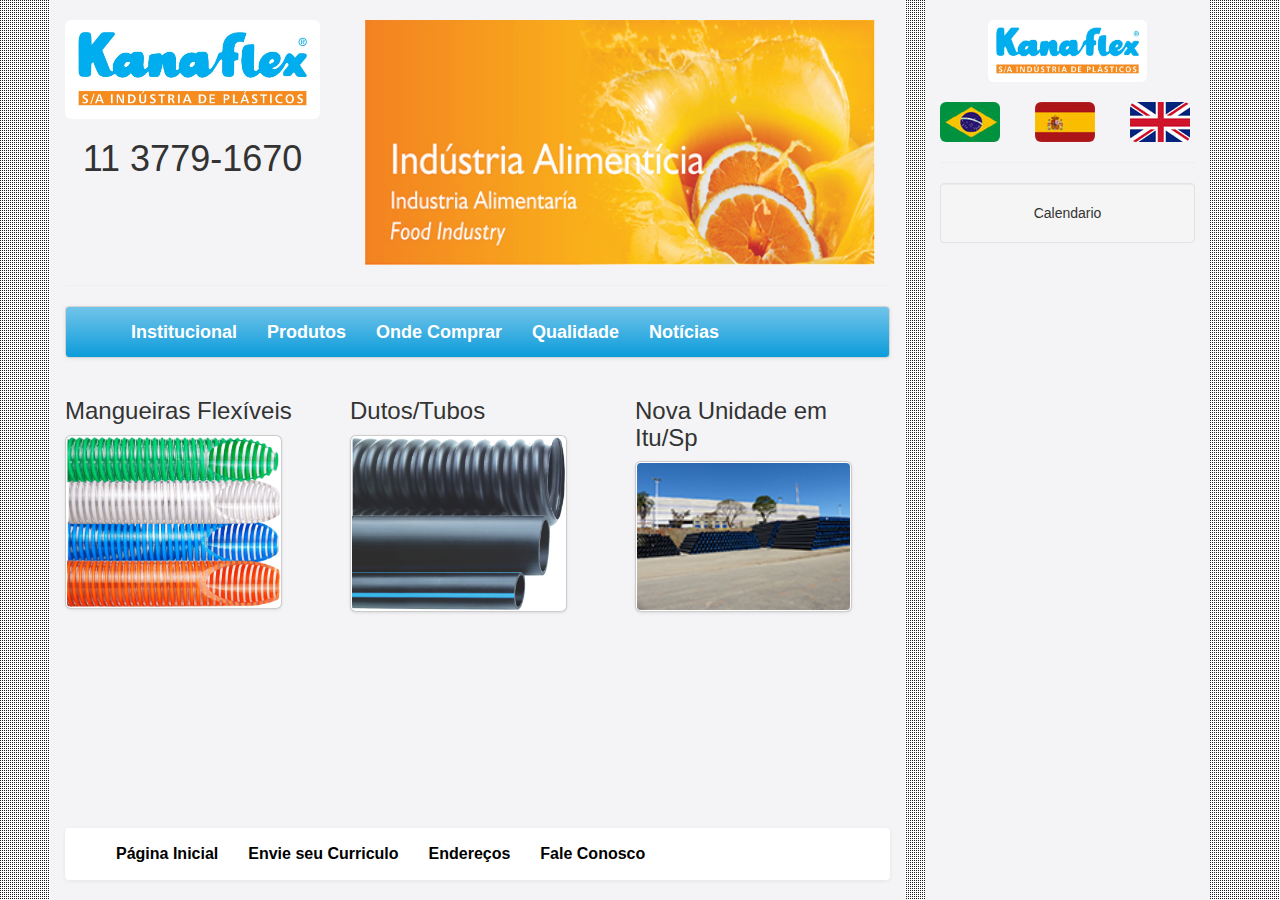
==== indexr2.html @ 932df575 "index r2" ====
<!DOCTYPE html>
<html lang="en">

<head>

    <meta charset="utf-8">
    <meta http-equiv="X-UA-Compatible" content="IE=edge">
    <meta name="viewport" content="width=device-width, initial-scale=1">
    <meta name="description" content="">
    <meta name="author" content="">

    <title>Small Business - Start Bootstrap Template</title>

    <!-- Bootstrap Core CSS -->
    <link href="bootstrap3/css/bootstrap.css" rel="stylesheet">

    <!-- Custom CSS -->
    <link href="bootstrap3/css/small-business.css" rel="stylesheet">
    <link rel="stylesheet" type="text/css" href="css/style1.css" />

<link href="css/demo.css" type="text/css" rel="stylesheet">
    <script type="text/javascript" src="js/modernizr.custom.86080.js"></script>

    <!-- HTML5 Shim and Respond.js IE8 support of HTML5 elements and media queries -->
    <!-- WARNING: Respond.js doesn't work if you view the page via file:// -->
    <!--[if lt IE 9]>
        <script src="https://oss.maxcdn.com/libs/html5shiv/3.7.0/html5shiv.js"></script>
        <script src="https://oss.maxcdn.com/libs/respond.js/1.4.2/respond.min.js"></script>
    <![endif]-->

</head>

<body>

<ul class="cb-slideshow" style="list-style: none">
    <li><span>Image 01</span></li>
    <li><span>Image 02</span></li>
    <li><span>Image 03</span></li>
    <li><span>Image 04</span></li>
    <li><span>Image 05</span></li>
    <li><span>Image 06</span></li>
</ul>

    <div class="container" style="height:100%;">

        <!-- COLUNA ESQUERDA -->
        <div class="col-xs-12 col-sm-12 col-md-9 col-lg-9 coluna-esquerda" >
            <!-- Heading Row -->
            <div class="row">

                <div class="col-md-4">
                    <div class="col-12">
                        <img src="img/logokananovo.jpg" class="img-responsive img-rounded">
                        <h1 style="font-style:bold;text-align:center;">11 3779-1670</h1>
                    </div>   
                </div>

                <!-- SLIDE AQUI -->
                <div class="col-md-8">

                    <img src="img/Alimenticia.jpg" class="img-responsive img-rounded col-md-12" >

                    <!-- <img class="img-responsive img-rounded" src="http://placehold.it/900x350" alt=""> -->

                    <!-- <div id="myCarousel" class="carousel slide span5 bloco7 " style="height: 250px;"> -->
                    <!--cor PRETA dentro do carrousse-->
                      <!--   <div class="carousel-inner bloco6 ">
                            <div class="active item" ><img src="img/Alimenticia.jpg"></div>
                            <div class="item " ><img src="img/ConstrucaoCivil.jpg"></div>
                            <div class="item " ><img src="img/Drenagem.jpg"></div>
                        </div> -->
                    <!-- Navegador do carousel -->
                    <!-- <a class="carousel-control left " href="#myCarousel" data-slide="prev" >&lsaquo;</a>
                    <a class="carousel-control right" href="#myCarousel" data-slide="next">&rsaquo;</a> -->

                </div>
                
            </div>
            <!-- /.row -->

            <hr>

            <!-- MENU PRINCIPAL -->
            <div class="row">
                <div class="col-lg-12">

                    <nav class="navbar navbar-inverse" role="navigation">
                        <div class="container">

                            <div class="navbar-header">
                                <button type="button" class="navbar-toggle" data-toggle="collapse" data-target="#bs-example-navbar-collapse-1">
                                    <span class="sr-only">Toggle navigation</span>
                                    <span class="icon-bar"></span>
                                    <span class="icon-bar"></span>
                                    <span class="icon-bar"></span>
                                </button>
                            </div>

                            <div class="collapse navbar-collapse" id="bs-example-navbar-collapse-1">
                                <ul class="nav navbar-nav">
                                    <li>
                                        <a href="#">Institucional</a>
                                    </li>
                                    <li>
                                        <a href="#">Produtos</a>
                                    </li>
                                    <li>
                                        <a href="#">Onde Comprar</a>
                                    </li>
                                    <li>
                                        <a href="#">Qualidade</a>
                                    </li>
                                    <li>
                                        <a href="#">Notícias</a>
                                    </li>
                                </ul>
                            </div>
                        </div>

                    </nav>

                </div>
            </div>
            <!-- /.row -->

            <!-- Content Row -->
            <div class="row">
                <div class="col-md-4">
                    <h3>Mangueiras Flexíveis</h3>
                    <img src="img/figura.gif" class="img-responsive img-rounded imgportal">
                    <!-- <a class="btn btn-default" href="#">More Info</a> -->
                </div>
                <!-- /.col-md-4 -->
                <div class="col-md-4">
                    <h3>Dutos/Tubos</h3>
                    <img src="img/figura2.gif" class="img-responsive img-rounded imgportal">
                    <!-- <a class="btn btn-default" href="#">More Info</a> -->
                </div>
                <!-- /.col-md-4 -->
                <div class="col-md-4">
                    <h3>Nova Unidade em Itu/Sp</h3>
                    <img src="img/filial.jpg" class="img-responsive img-rounded imgportal">
                    <!-- <a class="btn btn-default" href="#">More Info</a> -->
                </div>
                <!-- /.col-md-4 -->
                
            </div>
            <!-- /.row -->

            <div class="row linhamenudebaixo" > 
                <div class="col-lg-12">

                    <nav class="navbar navbar-inverse2 col-lg-12" >
                        <div style="width:100%">
                            <div class="navbar-header">
                                <button type="button" class="navbar-toggle" data-toggle="collapse" data-target="#bs-example-navbar-collapse-1" style="color:#000">
                                    <span class="sr-only">Toggle navigation</span>
                                    <span class="icon-bar"></span>
                                    <span class="icon-bar"></span>
                                    <span class="icon-bar"></span>
                                </button>
                            </div>

                            <div class="collapse navbar-collapse" id="bs-example-navbar-collapse-1">
                                <ul class="nav navbar-nav">
                                    <li>
                                        <a href="#">Página Inicial</a>
                                    </li>
                                    <li>
                                        <a href="#">Envie seu Curriculo</a>
                                    </li>
                                    <li>
                                        <a href="#">Endereços</a>
                                    </li>
                                    <li>
                                        <a href="#">Fale Conosco</a>
                                    </li>
                                </ul>
                            </div>
                        </div>
                    </nav>

                </div>
                <!-- /.col-lg-12 -->
            </div>

        </div>

        <!-- COLUNA DIREITA -->
        <!-- 
        col-md-3 = se tiver resolução media ou maior essa coluna fica com largura 3/12 enquanto a outra 9/12
        visible-md e visible-lg significa que a coluna é apenas visivel em resolução media e grande, se for resolução baixa ela fica invisivel 
        -->
        <div class="col-md-3 visible-md visible-lg" style="background-color: #f4f4f6;padding-top:20px;height:100%;min-height:100%;display:block; margin-left: 20px;">

            <div class="row lead">
                <div class="col-md-2">
                </div>
                <div class="col-md-8">
                    <center><img src="img/logokananovo.jpg" class="img-responsive img-rounded" ></center>
                </div>
                <div class="col-md-2">
                </div>
            </div>

            <div class="row">
                <div class="col-md-4">
                    <img src="img/bandeira_brasil.jpg" class="img-responsive img-rounded" >
                </div>
                <div class="col-md-4">
                    <img src="img/bandeira_espanha.jpg" class="img-responsive img-rounded" >
                </div>
                <div class="col-md-4">
                    <img src="img/bandeira_reino_unido.jpg" class="img-responsive img-rounded">
                </div>
            </div>

            <hr>

            <div class="row">
                <div class="col-lg-12">
                    <div class="well text-center">
                        Calendario
                    </div>
                </div>
            </div>
        
        </div>




    </div>
    <!-- /.container -->

    <!-- jQuery -->
    <script src="bootstrap3/js/jquery.js"></script>

    <!-- Bootstrap Core JavaScript -->
    <script src="bootstrap3/js/bootstrap.min.js"></script>

</body>

</html>
---- bootstrap3/css/small-business.css ----
/*!
 * Start Bootstrap - Small Business HTML Template (http://startbootstrap.com)
 * Code licensed under the Apache License v2.0.
 * For details, see http://www.apache.org/licenses/LICENSE-2.0.
 */

@media (max-width: 767px) {
    /*html,body{height:100%;}*/
}

@media (min-width: 767px) {
    html,body{height:100%;}
}

.imgportal {
    background-color: #fff;
    border: 1px solid rgba(0, 0, 0, 0.2);
    box-shadow: 0 1px 3px rgba(0, 0, 0, 0.1);
    padding: 1px;
    width: 85%;
}
---- css/style1.css ----
.cb-slideshow,
.cb-slideshow:after { 
    position: fixed;
    width: 100%;
    height: 100%;
    top: 0px;
    left: 0px;
    z-index: -1; 
}
.cb-slideshow:after { 
    content: '';
    background: transparent url(../images/pattern.png) repeat top left; 
}
.cb-slideshow li span { 
    width: 100%;
    height: 100%;
    position: absolute;
    top: 0px;
    left: 0px;
    color: transparent;
    background-size: cover;
    background-position: 50% 50%;
    background-repeat: none;
    opacity: 0;
    z-index: 0;
	-webkit-backface-visibility: hidden;
    -webkit-animation: imageAnimation 36s linear infinite 0s;
    -moz-animation: imageAnimation 36s linear infinite 0s;
    -o-animation: imageAnimation 36s linear infinite 0s;
    -ms-animation: imageAnimation 36s linear infinite 0s;
    animation: imageAnimation 36s linear infinite 0s; 
}
.cb-slideshow li div { 
    z-index: 1000;
    position: absolute;
    bottom: 30px;
    left: 0px;
    width: 100%;
    text-align: center;
    opacity: 0;
    color: #fff;
    -webkit-animation: titleAnimation 36s linear infinite 0s;
    -moz-animation: titleAnimation 36s linear infinite 0s;
    -o-animation: titleAnimation 36s linear infinite 0s;
    -ms-animation: titleAnimation 36s linear infinite 0s;
    animation: titleAnimation 36s linear infinite 0s; 
}
.cb-slideshow li div h3 { 
    font-family: 'BebasNeueRegular', 'Arial Narrow', Arial, sans-serif;
    font-size: 240px;
    padding: 0;
    line-height: 200px; 
}
.cb-slideshow li:nth-child(1) span { 
    background-image: url(../images/1.jpg) 
}
.cb-slideshow li:nth-child(2) span { 
    background-image: url(../images/2.jpg);
    -webkit-animation-delay: 6s;
    -moz-animation-delay: 6s;
    -o-animation-delay: 6s;
    -ms-animation-delay: 6s;
    animation-delay: 6s; 
}
.cb-slideshow li:nth-child(3) span { 
    background-image: url(../images/3.jpg);
    -webkit-animation-delay: 12s;
    -moz-animation-delay: 12s;
    -o-animation-delay: 12s;
    -ms-animation-delay: 12s;
    animation-delay: 12s; 
}
.cb-slideshow li:nth-child(4) span { 
    background-image: url(../images/4.jpg);
    -webkit-animation-delay: 18s;
    -moz-animation-delay: 18s;
    -o-animation-delay: 18s;
    -ms-animation-delay: 18s;
    animation-delay: 18s; 
}
.cb-slideshow li:nth-child(5) span { 
    background-image: url(../images/5.jpg);
    -webkit-animation-delay: 24s;
    -moz-animation-delay: 24s;
    -o-animation-delay: 24s;
    -ms-animation-delay: 24s;
    animation-delay: 24s; 
}
.cb-slideshow li:nth-child(6) span { 
    background-image: url(../images/6.jpg);
    -webkit-animation-delay: 30s;
    -moz-animation-delay: 30s;
    -o-animation-delay: 30s;
    -ms-animation-delay: 30s;
    animation-delay: 30s; 
}
.cb-slideshow li:nth-child(2) div { 
    -webkit-animation-delay: 6s;
    -moz-animation-delay: 6s;
    -o-animation-delay: 6s;
    -ms-animation-delay: 6s;
    animation-delay: 6s; 
}
.cb-slideshow li:nth-child(3) div { 
    -webkit-animation-delay: 12s;
    -moz-animation-delay: 12s;
    -o-animation-delay: 12s;
    -ms-animation-delay: 12s;
    animation-delay: 12s; 
}
.cb-slideshow li:nth-child(4) div { 
    -webkit-animation-delay: 18s;
    -moz-animation-delay: 18s;
    -o-animation-delay: 18s;
    -ms-animation-delay: 18s;
    animation-delay: 18s; 
}
.cb-slideshow li:nth-child(5) div { 
    -webkit-animation-delay: 24s;
    -moz-animation-delay: 24s;
    -o-animation-delay: 24s;
    -ms-animation-delay: 24s;
    animation-delay: 24s; 
}
.cb-slideshow li:nth-child(6) div { 
    -webkit-animation-delay: 30s;
    -moz-animation-delay: 30s;
    -o-animation-delay: 30s;
    -ms-animation-delay: 30s;
    animation-delay: 30s; 
}
/* Animation for the slideshow images */
@-webkit-keyframes imageAnimation { 
    0% { opacity: 0;
    -webkit-animation-timing-function: ease-in; }
    8% { opacity: 1;
         -webkit-animation-timing-function: ease-out; }
    17% { opacity: 1 }
    25% { opacity: 0 }
    100% { opacity: 0 }
}
@-moz-keyframes imageAnimation { 
    0% { opacity: 0;
    -moz-animation-timing-function: ease-in; }
    8% { opacity: 1;
         -moz-animation-timing-function: ease-out; }
    17% { opacity: 1 }
    25% { opacity: 0 }
    100% { opacity: 0 }
}
@-o-keyframes imageAnimation { 
    0% { opacity: 0;
    -o-animation-timing-function: ease-in; }
    8% { opacity: 1;
         -o-animation-timing-function: ease-out; }
    17% { opacity: 1 }
    25% { opacity: 0 }
    100% { opacity: 0 }
}
@-ms-keyframes imageAnimation { 
    0% { opacity: 0;
    -ms-animation-timing-function: ease-in; }
    8% { opacity: 1;
         -ms-animation-timing-function: ease-out; }
    17% { opacity: 1 }
    25% { opacity: 0 }
    100% { opacity: 0 }
}
@keyframes imageAnimation { 
    0% { opacity: 0;
    animation-timing-function: ease-in; }
    8% { opacity: 1;
         animation-timing-function: ease-out; }
    17% { opacity: 1 }
    25% { opacity: 0 }
    100% { opacity: 0 }
}
/* Animation for the title */
@-webkit-keyframes titleAnimation { 
    0% { opacity: 0 }
    8% { opacity: 1 }
    17% { opacity: 1 }
    19% { opacity: 0 }
    100% { opacity: 0 }
}
@-moz-keyframes titleAnimation { 
    0% { opacity: 0 }
    8% { opacity: 1 }
    17% { opacity: 1 }
    19% { opacity: 0 }
    100% { opacity: 0 }
}
@-o-keyframes titleAnimation { 
    0% { opacity: 0 }
    8% { opacity: 1 }
    17% { opacity: 1 }
    19% { opacity: 0 }
    100% { opacity: 0 }
}
@-ms-keyframes titleAnimation { 
    0% { opacity: 0 }
    8% { opacity: 1 }
    17% { opacity: 1 }
    19% { opacity: 0 }
    100% { opacity: 0 }
}
@keyframes titleAnimation { 
    0% { opacity: 0 }
    8% { opacity: 1 }
    17% { opacity: 1 }
    19% { opacity: 0 }
    100% { opacity: 0 }
}
/* Show at least something when animations not supported */
.no-cssanimations .cb-slideshow li span{
	opacity: 1;
}

@media screen and (max-width: 1140px) { 
    .cb-slideshow li div h3 { font-size: 140px }
}
@media screen and (max-width: 600px) { 
    .cb-slideshow li div h3 { font-size: 80px }
}
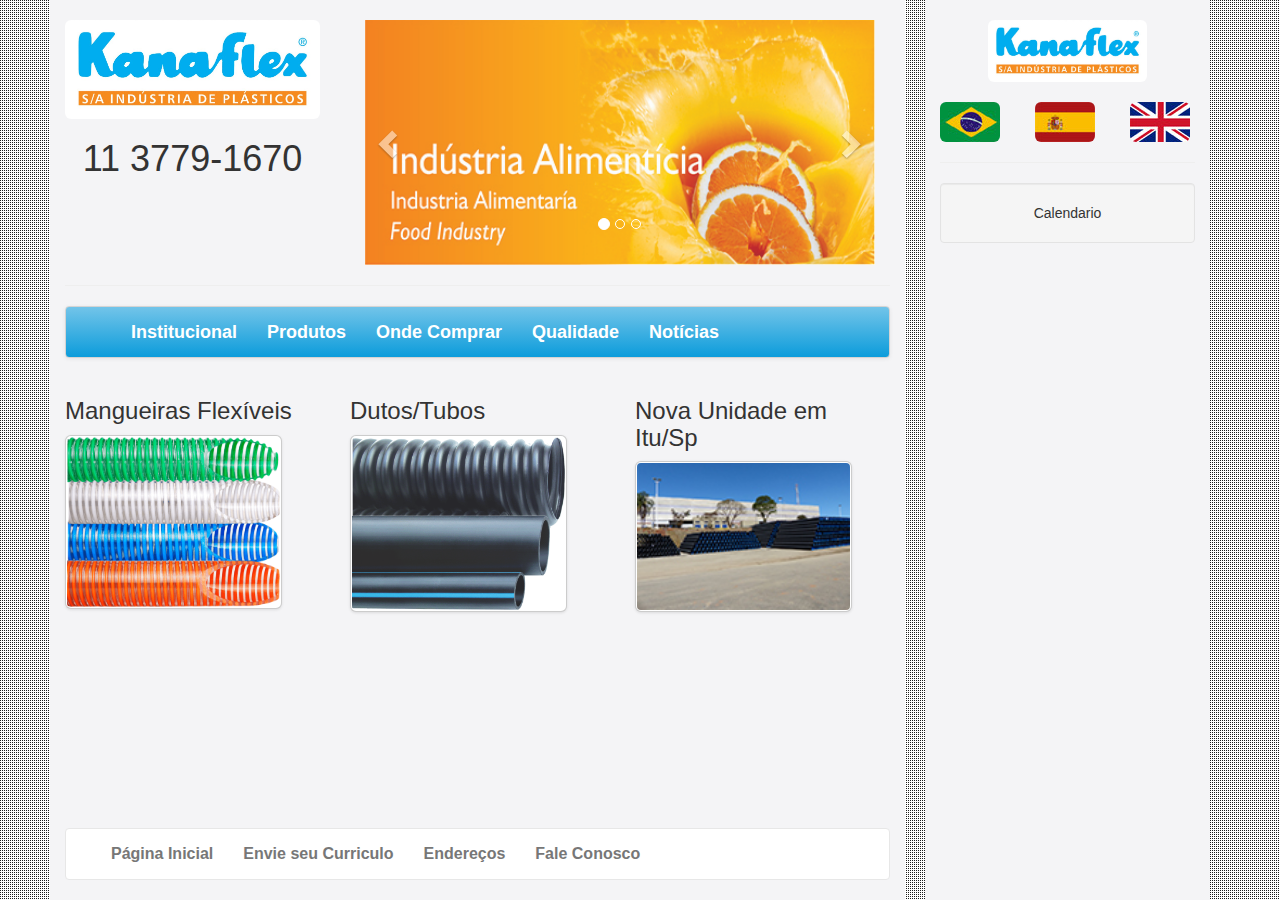
==== commit b0c8ee0d: "commit 2 - r2" ====
--- a/indexr2.html
+++ b/indexr2.html
@@ -44,7 +44,7 @@
     <div class="container" style="height:100%;">
 
         <!-- COLUNA ESQUERDA -->
-        <div class="col-xs-12 col-sm-12 col-md-9 col-lg-9 coluna-esquerda" >
+        <div class="col-sm-12 col-md-9 coluna-esquerda" >
             <!-- Heading Row -->
             <div class="row">
 
@@ -58,20 +58,37 @@
                 <!-- SLIDE AQUI -->
                 <div class="col-md-8">
 
-                    <img src="img/Alimenticia.jpg" class="img-responsive img-rounded col-md-12" >
-
-                    <!-- <img class="img-responsive img-rounded" src="http://placehold.it/900x350" alt=""> -->
-
-                    <!-- <div id="myCarousel" class="carousel slide span5 bloco7 " style="height: 250px;"> -->
-                    <!--cor PRETA dentro do carrousse-->
-                      <!--   <div class="carousel-inner bloco6 ">
-                            <div class="active item" ><img src="img/Alimenticia.jpg"></div>
-                            <div class="item " ><img src="img/ConstrucaoCivil.jpg"></div>
-                            <div class="item " ><img src="img/Drenagem.jpg"></div>
-                        </div> -->
-                    <!-- Navegador do carousel -->
-                    <!-- <a class="carousel-control left " href="#myCarousel" data-slide="prev" >&lsaquo;</a>
-                    <a class="carousel-control right" href="#myCarousel" data-slide="next">&rsaquo;</a> -->
+                    
+
+                    <div class="bs-example">
+                        <div id="myCarousel" class="carousel slide" data-interval="3000" data-ride="carousel">
+                            <!-- Carousel indicators -->
+                            <ol class="carousel-indicators">
+                                <li data-target="#myCarousel" data-slide-to="0" class="active"></li>
+                                <li data-target="#myCarousel" data-slide-to="1"></li>
+                                <li data-target="#myCarousel" data-slide-to="2"></li>
+                            </ol>   
+                            <!-- Carousel items -->
+                            <div class="carousel-inner">
+                                <div class="active item">
+                                    <img src="img/Alimenticia.jpg" class="img-responsive img-rounded col-md-12" style="margin: auto">
+                              </div>
+                              <div class="item">
+                                    <img src="img/ConstrucaoCivil.jpg" class="img-responsive img-rounded col-md-12" style="margin: auto" >
+                              </div>
+                              <div class="item">
+                                    <img src="img/Drenagem.jpg" class="img-responsive img-rounded col-md-12" style="margin: auto">
+                              </div>
+                          </div>
+                          <!-- Carousel nav -->
+                          <a class="carousel-control left" href="#myCarousel" data-slide="prev">
+                            <span class="glyphicon glyphicon-chevron-left"></span>
+                          </a>
+                            <a class="carousel-control right" href="#myCarousel" data-slide="next">
+                                <span class="glyphicon glyphicon-chevron-right"></span>
+                            </a>
+                        </div>
+                    </div>
 
                 </div>
                 
@@ -150,10 +167,10 @@
             <div class="row linhamenudebaixo" > 
                 <div class="col-lg-12">
 
-                    <nav class="navbar navbar-inverse2 col-lg-12" >
+                    <nav class="navbar navbar-default col-lg-12" style="margin-top: 50px">
                         <div style="width:100%">
                             <div class="navbar-header">
-                                <button type="button" class="navbar-toggle" data-toggle="collapse" data-target="#bs-example-navbar-collapse-1" style="color:#000">
+                                <button type="button" class="navbar-toggle btn-primary" data-toggle="collapse" data-target="#bs-example-navbar-collapse-2" style="color:#000">
                                     <span class="sr-only">Toggle navigation</span>
                                     <span class="icon-bar"></span>
                                     <span class="icon-bar"></span>
@@ -161,7 +178,7 @@
                                 </button>
                             </div>
 
-                            <div class="collapse navbar-collapse" id="bs-example-navbar-collapse-1">
+                            <div class="collapse navbar-collapse" id="bs-example-navbar-collapse-2">
                                 <ul class="nav navbar-nav">
                                     <li>
                                         <a href="#">Página Inicial</a>
@@ -191,7 +208,7 @@
         col-md-3 = se tiver resolução media ou maior essa coluna fica com largura 3/12 enquanto a outra 9/12
         visible-md e visible-lg significa que a coluna é apenas visivel em resolução media e grande, se for resolução baixa ela fica invisivel 
         -->
-        <div class="col-md-3 visible-md visible-lg" style="background-color: #f4f4f6;padding-top:20px;height:100%;min-height:100%;display:block; margin-left: 20px;">
+        <div class="col-md-3 col-sm-12 coluna-direita" >
 
             <div class="row lead">
                 <div class="col-md-2">
--- a/bootstrap3/css/small-business.css
+++ b/bootstrap3/css/small-business.css
@@ -18,4 +18,63 @@
     box-shadow: 0 1px 3px rgba(0, 0, 0, 0.1);
     padding: 1px;
     width: 85%;
-}+}
+
+}
+.item{
+    background: #333;    
+    text-align: center;
+    height: 300px !important;
+}
+
+/*.carousel{
+    margin-top: 20px;
+}
+.bs-example{
+    margin: 20px;
+}*/
+
+@media (min-height: 600px) {
+
+  .linhamenudebaixo{
+
+    position:absolute;
+    bottom:0;
+    width: 100%;"
+  
+  }
+}
+
+@media (max-width: 989px) {
+  .coluna-esquerda{
+    background-color: #f4f4f6;
+    padding-top:20px;
+    height:auto;
+    min-height:100%; 
+  }
+  .coluna-direita{
+    background-color: #f4f4f6;
+    padding-top:20px;
+    height:100%;
+    min-height:100%;
+    display:block; 
+  }
+}
+@media (min-width: 989px) {
+  .coluna-esquerda{
+    margin-left: -20px;
+    background-color: #f4f4f6;
+    padding-top:20px;
+    height:auto;
+    min-height:100%; 
+  }
+  .coluna-direita{
+    background-color: #f4f4f6;
+    padding-top:20px;
+    height:100%;
+    min-height:100%;
+    display:block; 
+    margin-left: 20px;
+  }
+}
+
